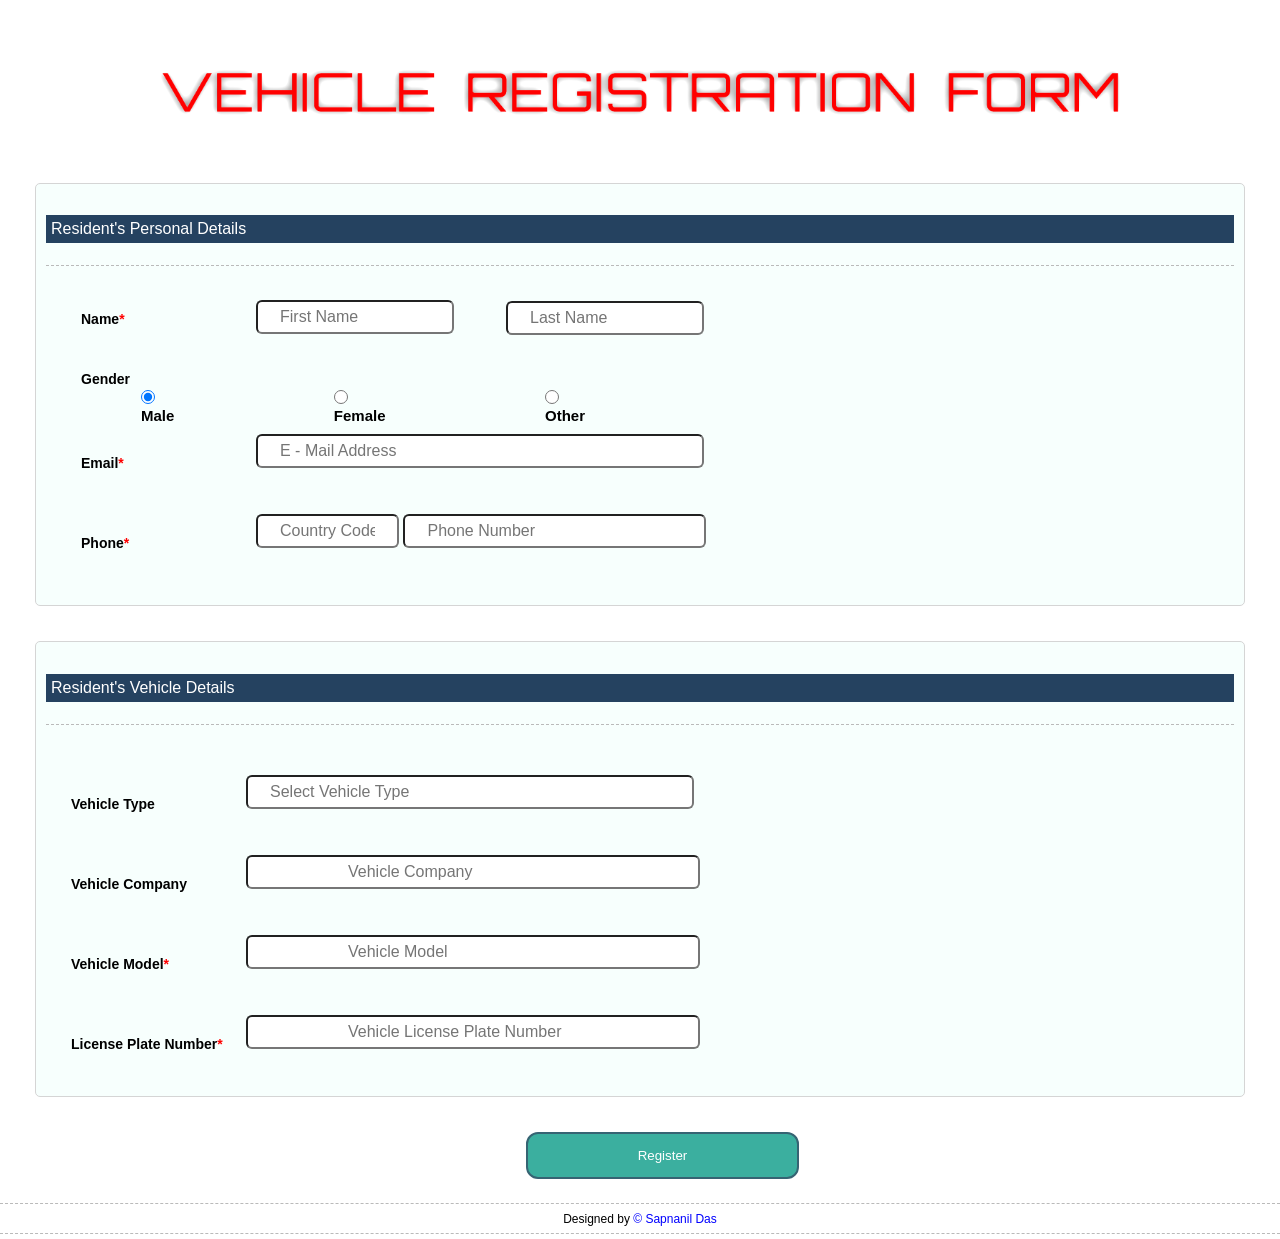
==== website/index.html @ a6609660 "Update index.html" ====
<!DOCTYPE html>
<html lang="en">
   <head>
      <meta charset="UTF-8">
      <meta name="viewport" content="width=device-width, initial-scale=1.0">
      <link rel="stylesheet" type="text/css" href="style.css">
      <!--LINK JQUERY-->
      <script type="text/javascript" src="jquery-3.3.1.js"></script>
      <script src="script.js"></script>
      <title>Document</title>
   </head>
   <body>
   	<img src="vech.png" alt="Girl in a jacket" width="100%">
       <!-- <div class="regform">
         <h1>
            Vehicle Registration Form
         </h1>
      </div>
  -->
      <div>
         <div class="main">
            <span id="resident">Resident's Personal Details</span>
            <hr class="her">
            <form name="myForm" action="submit.php" method="POST">
               <div id="name">
                  <h2 class="name">
                     Name<span class="req">*</span>
                  </h2>
                  <input class="firstname" type="text" name="first_name" required="true" placeholder="First Name"><br>
                  <label class="firstlabel"></label>
                   
                   
                  <input class="lastname" type="text" name="last_name" required="true" placeholder="Last Name"><br>
                  <label class="lastlabel"></label>
               </div>
               <h2 class="name">
                  Gender
               </h2>
               <label class="radio">
               <input class="radio-one" type="radio" checked="checked" name="rdiobtn">
               <span class="checkmark"></span>
               <h4>Male</h4>
               </label>
               <label class="radio">
               <input class="radio-two" type="radio" name="rdiobtn">
               <span class="checkmark"></span>
               <h4>Female</h4>
               </label>
               <label class="radio">
               <input class="radio-two" type="radio" name="rdiobtn">
               <span class="checkmark"></span>
               <h4>Other</h4>
               </label>
               <p></p>
               <h2 class = "name">
                  Email<span class="req">*</span>
               </h2>
               <input class="email" type="Email" name="email" required="true" placeholder="E - Mail Address">
               <h2 class="name">
                  Phone<span class="req">*</span>
               </h2>
               <input class="Code" type="text" name="area_code" placeholder="Country Code">
               <label class="area-code"></label>
               <input class="number" type="text" name="phone" placeholder="Phone Number">
               <label class="phone-number"></label>
         </div>
         <div class="main">
            <span id="Vehicle">Resident's Vehicle Details</span>
            <hr class="her">
         <div>
             <br><br>
         <h2 class="name">
         Vehicle Type
         </h2>
         <input class="option" list="type" name="type" placeholder="Select Vehicle Type">
         <datalist id="type">
         <option value="Four Wheeler">
         <option value="Two Wheeler">
         </datalist>
         <h2 class="name">
         Vehicle Company</h2>
         <input class="vech_com" type="text" name="vech_name" placeholder="Vehicle Company"><br>
         <div>
         <h2 class="name">
         Vehicle Model<span class="req">*</span></h2>
         <input class="vechname" type="text" name="reg_name" required="true" placeholder="Vehicle Model"><br>
         <label class="vechlabel"></label>
         </div>
         <div>
         <h2 class="name">
         License Plate Number<span class="req">*</span></h2>
         <input class="vechname" type="text" name="vech_num" required="true"  size="10" placeholder="Vehicle License Plate Number"><br>
         <label class="vechlabel"></label>
         </div>
             </div></div>
             <div>
         <h2 id="coustomer">
         <p align="center">
         <button  class="center" type="submit" name="submit" value="submit">Register</button></p>
         </div>
         </form>
      </div>
          <br>
        <footer class="footer">
            <hr class="her">
            <div class="container">
               <p style="text-align:center"><span style="font-size:12px">Designed by <a href="https://github.com/sapnanil7" style="color:blue;text-decoration:none;border:none;" target="_blank">© Sapnanil Das</a>
            </div>
            <hr class="her">
        </footer>
   </body>
</html>
---- website/style.css ----
*{
  margin:0;
  padding:0;
  }
 body{
       
    background-color: white;
    margin-top:40px;
    background-position:center;
   background-size:cover;
   font-family:sans-serif;
    }

   .regform{
          width:1100px;
    background-color:rgb(0,0,0,0.6);
    margin:auto;
    color:#FFFFFF;
    padding:10px 0px 10px 0px;
    text-align:center;
    border-radius:35px 35px 35px 35px ;
    }  
  .main{
      background: #F7FFFD;
      color: #ccc;
   margin: 35px 35px 35px 35px ;
   border-radius: 5px;
   padding: 10px;
    border: 1px solid #d5d5d5;
    box-sizing: border-box;
 }
  
  form{
      padding:10px;
  } 
  
  #name{
       width:100%;
    height:30px;
    
    }.her{
    border: none;
    margin: 5px 0;
    height: 1px;
    border-bottom: 1px dashed #BABABA;
  }
    h1{
  }
  .name{
            margin-left:25px;
   margin-top:30px;
   width: 80%;
   font-family: Arial;
            color: #000;
            font-size: 14px;
            font-weight: 700;}
.firstname{
                   position: relative;
       left:200px;
       top:-27px;
       width: 150px;
       line-height: 30px;
       border-radius: 6px;
       padding: 0 22px;
       font-size: 16px;
       
       }
.lastname{
             position: relative;
       left:450px;
       top:-60px;
       width: 150px;
       line-height: 30px;
       border-radius: 6px;
       padding: 0 22px;
       font-size: 16px;
       color:#555;       
                  }  
 .firstlabel{
            position:relative;
            color:#E5E5E5;    
      text-transform: capitalize;
   font-size: 14px;
   left:203px;
   top:-45px;
   }   
.lastlabel{
            position:relative;
   color:#E5E5E5;
   text-transform:capitalize;
   font-size:14px;
   left:492px;
   top:-76px;
     } 
.company{
           position:relative;
     left:200px;
     top:-37px;
     line-height: 30px;
     width:400px;
        border-radius: 6px;
     padding: 0 22px;
     font-size: 16px;
     color: #555;  }
 .email{
        position:relative;
  left:200px;
     top:-37px;
     line-height: 30px;
     width:400px;
        border-radius: 6px;
     padding: 0 22px;
     font-size: 16px;
     color: #555;  
    }     
 
   .Code{
         position:relative;
  left:200px;
     top:-37px;
     line-height: 30px;
     width:95px;
        border-radius: 6px;
     padding: 0 22px;
     font-size: 16px;
     color: #555;  
  }
 .number{
         position:relative;
  left:200px;
     top:-37px;
     line-height: 30px;
     width:255px;
        border-radius: 6px;
     padding: 0 22px;
     font-size: 16px;
     color: #555; 
     }
 .area-code{ 
            position:relative;
      color:#E5E5E5;
      text-transform:capitalize;
      font-size:16px;
      left:54px;
      top:-4px;
     }
 .phone-number{
              position:relative;
      color:#E5E5E5;
      text-transform:capitalize;
      font-size:16px;
      left:-100px;
      top:-2px;
     }
 .option{
         position:relative;
  left:200px;
     top:-37px;
     line-height: 30px;
     width:400px;
     height:30px;
        border-radius: 6px;
     padding: 0 22px;
     font-size: 16px;
     color: #555; 
     outline:none;
     overflow:hidden;
  }    
     .option option{
                 font-size:20px;
       }
   #coustomer{
                margin-left:25px;
    color:white;
    font-size:18px;
    
      } 
     .radio{
         display:inline-block;
   padding-right:70px;
   font-size:15px;
   margin-left:85px;
   margin-top:3px;
   color:black;
   }
  .radio input{
              width:14px;
     height:14px;
     border-radius:50%;
     cursor:pointer;
     outline:none;
    } 
    button{
        background-color:#3BAF9F;
     display:block;
     margin:20px 0px 0px 20px;
     text-align:center;
     border-radius:12px;
     border:2px solid #366473;
     padding:14px 110px;
     outline:none;
     color:white;
     cursor:pointer;
     transition:0.25px;
    } 
   button:hover{
                background-color:#5390F5;
      }
      .vechname{
                   position: relative;
       left:200px;
       top:-37px;
       width: 250px;
       line-height: 30px;
       border-radius: 6px;
       padding: 0 100px;
       font-size: 16px;
      }
      .vechlabel{
            position:relative;
            color:#E5E5E5;    
      text-transform: capitalize;
   font-size: 14px;
   left:203px;
   top:-45px;
   }
   .vech_com{
    position: relative;
       left:200px;
       top:-37px;
       width: 250px;
       line-height: 30px;
       border-radius: 6px;
       padding: 0 100px;
       font-size: 16px;
   }
.req
{
    color: red;
}
#resident{
 padding: 5px;
    background: #254260;
    text-align: left;
    font-family: Arial;
    font-size: 16px;
    color: #FFFFFF;
    display: block;
    -webkit-font-smoothing: antialiased;
    margin-block-start: 1.33em;
    margin-block-end: 1.33em;
    margin-inline-start: 0px;
    margin-inline-end: 0px;
}
#Vehicle{
padding: 5px;
    background: #254260;
    text-align: left;
    font-family: Arial;
    font-size: 16px;
    color: #FFFFFF;
    display: block;
    -webkit-font-smoothing: antialiased;
    margin-block-start: 1.33em;
    margin-block-end: 1.33em;
    margin-inline-start: 0px;
    margin-inline-end: 0px;
  }
  /*h4{
    color: black;
  }
  */
  /*
  input {
        resize: horizontal;
        width: 200px;
    }

    input:active {
        width: auto;   
    }

    input:focus {
        min-width: 200px;
    }
    */
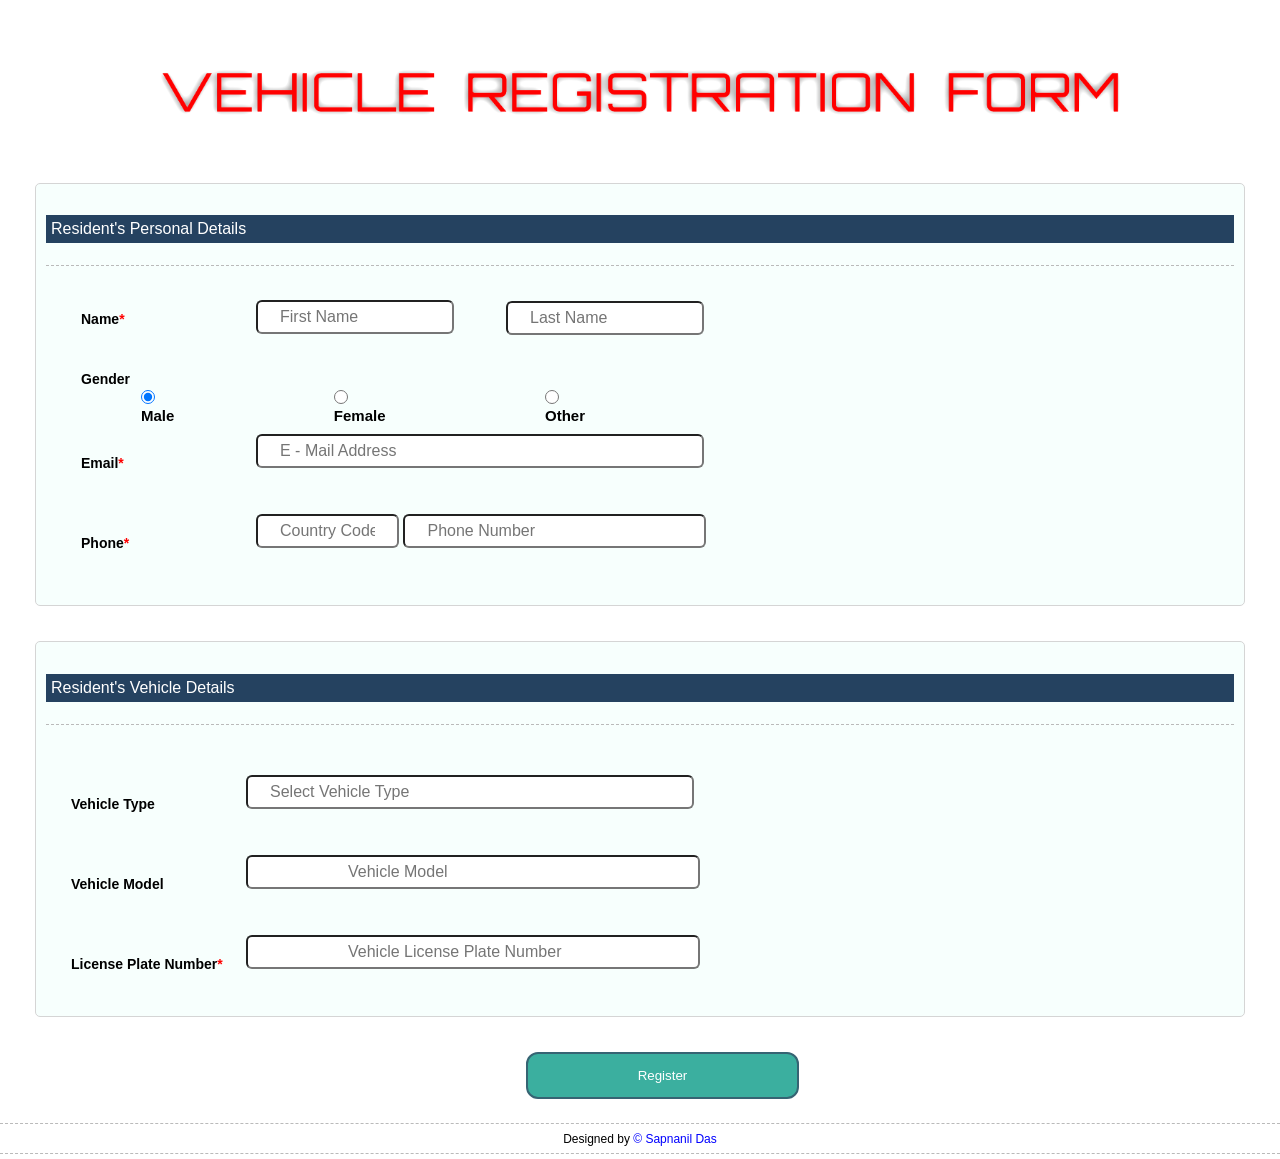
==== commit 8913f329: "minor bugs fixed" ====
--- a/website/index.html
+++ b/website/index.html
@@ -10,7 +10,7 @@
       <title>Document</title>
    </head>
    <body>
-   	<img src="vech.png" alt="Girl in a jacket" width="100%">
+   	<img src="banner.png" alt="Vehicle Registration Form" width="100%">
        <!-- <div class="regform">
          <h1>
             Vehicle Registration Form
@@ -77,12 +77,9 @@
          <option value="Four Wheeler">
          <option value="Two Wheeler">
          </datalist>
-         <h2 class="name">
-         Vehicle Company</h2>
-         <input class="vech_com" type="text" name="vech_name" placeholder="Vehicle Company"><br>
          <div>
          <h2 class="name">
-         Vehicle Model<span class="req">*</span></h2>
+         Vehicle Model</h2>
          <input class="vechname" type="text" name="reg_name" required="true" placeholder="Vehicle Model"><br>
          <label class="vechlabel"></label>
          </div>
@@ -104,7 +101,7 @@
         <footer class="footer">
             <hr class="her">
             <div class="container">
-               <p style="text-align:center"><span style="font-size:12px">Designed by <a href="https://github.com/sapnanil7" style="color:blue;text-decoration:none;border:none;" target="_blank">© Sapnanil Das</a>
+               <p style="text-align:center"><span style="font-size:12px">Designed by <a href="https://www.linkedin.com/in/sapnanil-das-467a14172/" style="color:blue;text-decoration:none;border:none;" target="_blank">© Sapnanil Das</a>
             </div>
             <hr class="her">
         </footer>
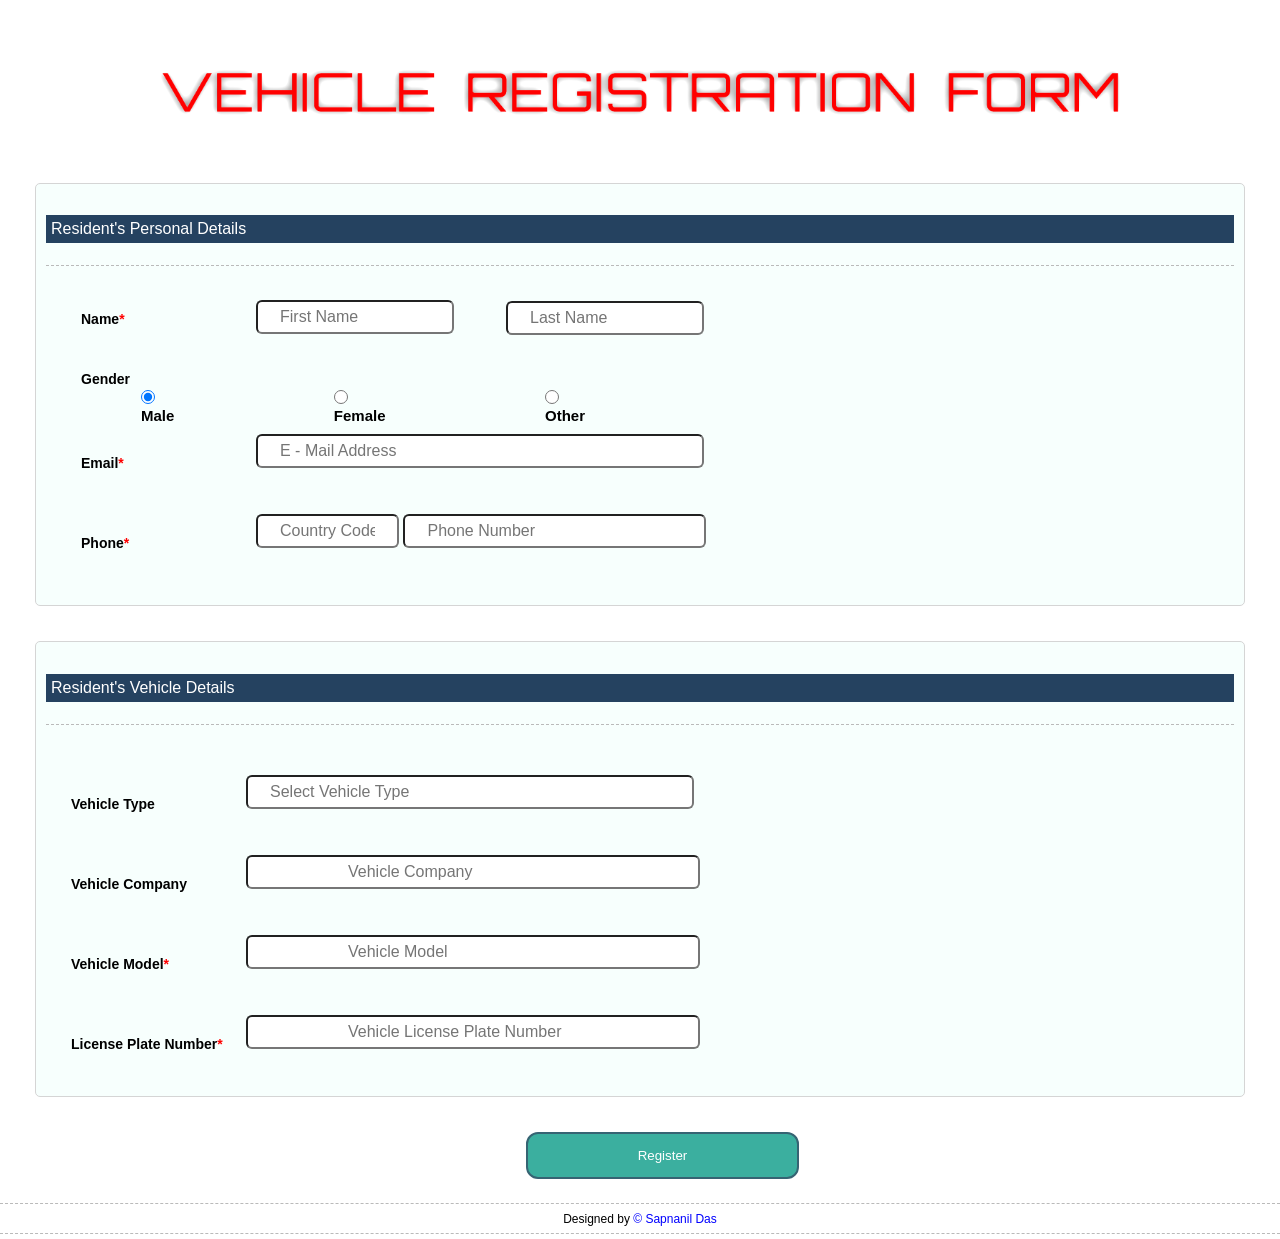
==== commit 3296783c: "Merge branch 'master' of https://github.com/shubhadeepmandal394/vehicle-authentication-technology" ====
--- a/website/index.html
+++ b/website/index.html
@@ -10,7 +10,7 @@
       <title>Document</title>
    </head>
    <body>
-   	<img src="banner.png" alt="Vehicle Registration Form" width="100%">
+   	<img src="vech.png" alt="Vehicle authentication" width="100%">
        <!-- <div class="regform">
          <h1>
             Vehicle Registration Form
@@ -77,9 +77,12 @@
          <option value="Four Wheeler">
          <option value="Two Wheeler">
          </datalist>
+         <h2 class="name">
+         Vehicle Company</h2>
+         <input class="vech_com" type="text" name="vech_name" placeholder="Vehicle Company"><br>
          <div>
          <h2 class="name">
-         Vehicle Model</h2>
+         Vehicle Model<span class="req">*</span></h2>
          <input class="vechname" type="text" name="reg_name" required="true" placeholder="Vehicle Model"><br>
          <label class="vechlabel"></label>
          </div>
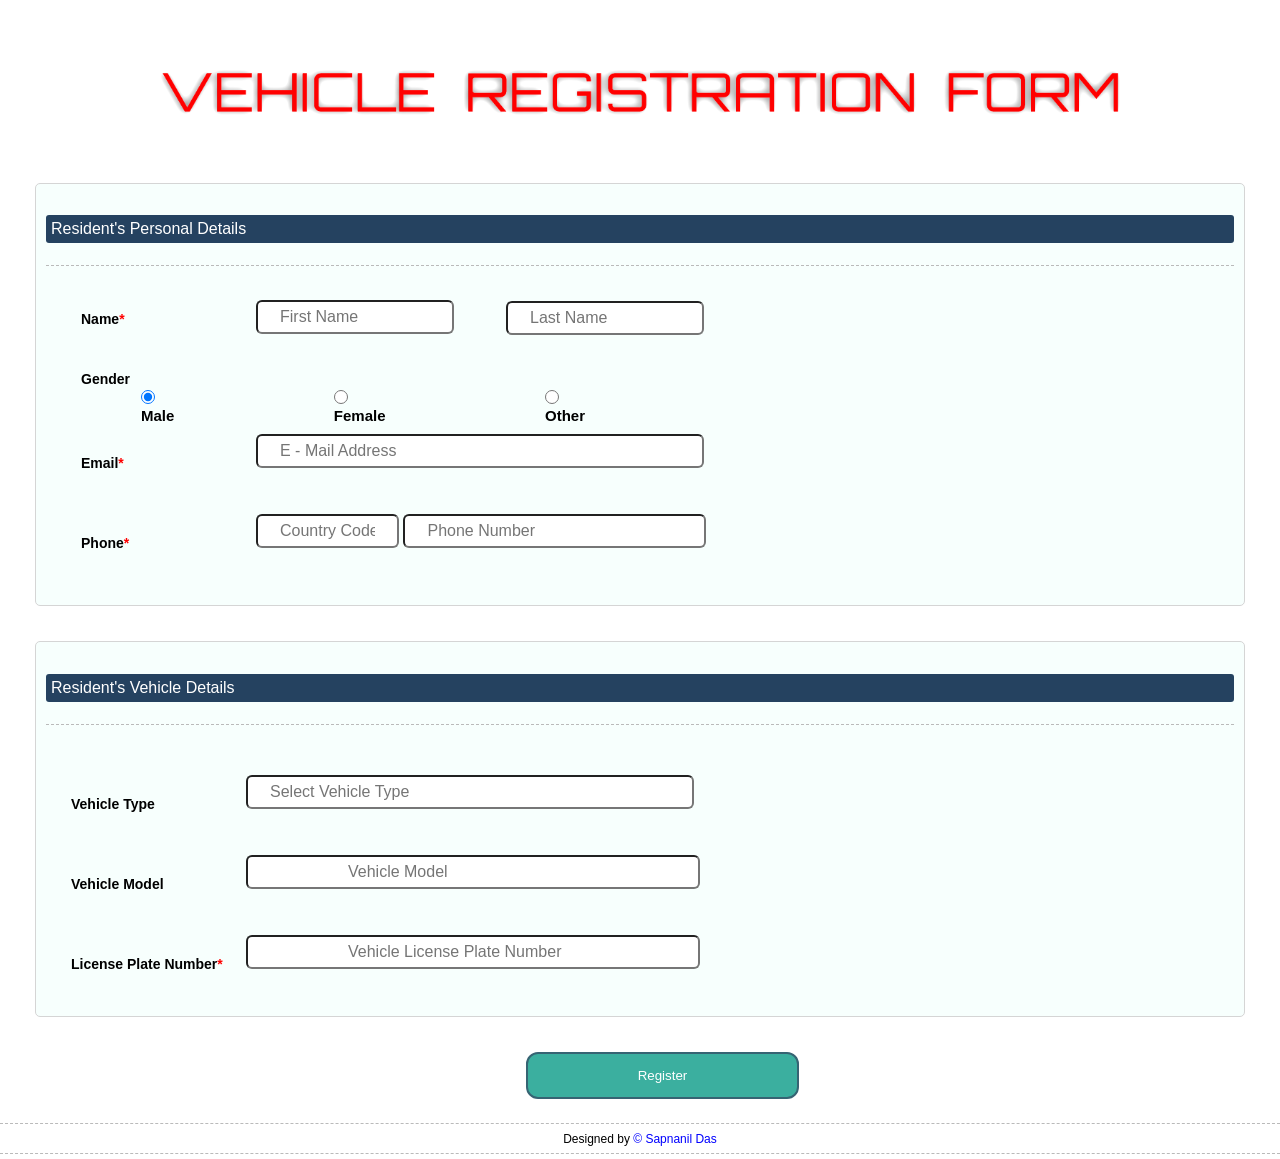
==== commit 33781fb9: "minor bugs fixed" ====
--- a/website/index.html
+++ b/website/index.html
@@ -10,7 +10,7 @@
       <title>Document</title>
    </head>
    <body>
-   	<img src="vech.png" alt="Vehicle authentication" width="100%">
+   	<img src="banner.png" alt="Vehicle Registration Form" width="100%">
        <!-- <div class="regform">
          <h1>
             Vehicle Registration Form
@@ -77,12 +77,9 @@
          <option value="Four Wheeler">
          <option value="Two Wheeler">
          </datalist>
-         <h2 class="name">
-         Vehicle Company</h2>
-         <input class="vech_com" type="text" name="vech_name" placeholder="Vehicle Company"><br>
          <div>
          <h2 class="name">
-         Vehicle Model<span class="req">*</span></h2>
+         Vehicle Model</h2>
          <input class="vechname" type="text" name="reg_name" required="true" placeholder="Vehicle Model"><br>
          <label class="vechlabel"></label>
          </div>
--- a/website/style.css
+++ b/website/style.css
@@ -246,6 +246,7 @@
     font-size: 16px;
     color: #FFFFFF;
     display: block;
+    border-radius: 3px 3px 3px 3px ;
     -webkit-font-smoothing: antialiased;
     margin-block-start: 1.33em;
     margin-block-end: 1.33em;
@@ -260,6 +261,7 @@
     font-size: 16px;
     color: #FFFFFF;
     display: block;
+    border-radius: 3px 3px 3px 3px ;
     -webkit-font-smoothing: antialiased;
     margin-block-start: 1.33em;
     margin-block-end: 1.33em;
